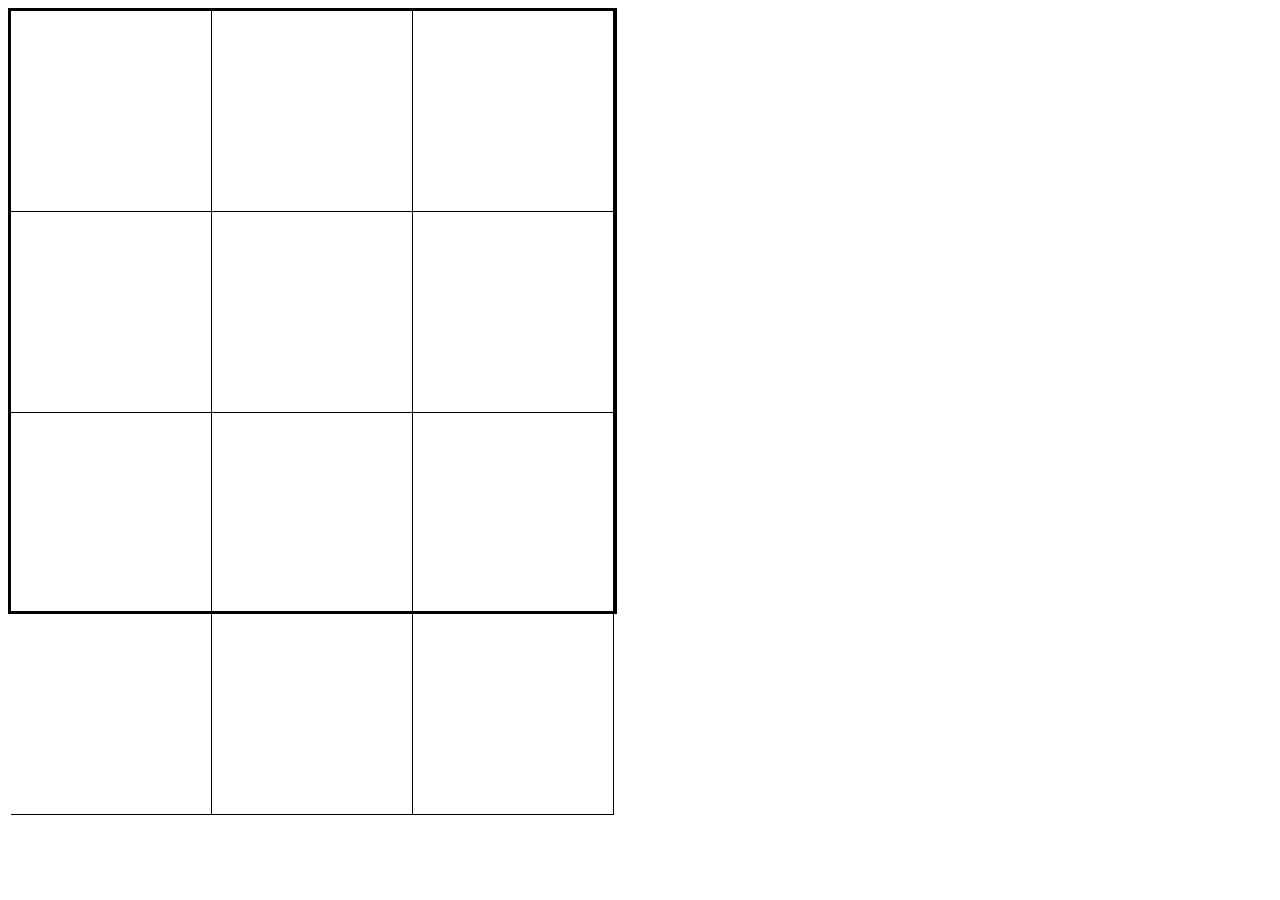
==== Atividade-3/index.html @ 76ae7d0e "Atividades a Fazer" ====
<!DOCTYPE html>
<html lang="en">

<head>
    <meta charset="UTF-8">
    <meta name="viewport" content="width=device-width, initial-scale=1.0">
    <link rel="stylesheet" href="style.css">
    <title>Joga da velha</title>
</head>

<body>
    <div id="jogo">
        <div class="linha">
            <div class="casa" id="casa1"></div>
            <div class="casa" id="casa2"></div>
            <div class="casa" id="casa3"></div>
        </div>


        <div class="linha">
            <div class="casa" id="casa4"></div>
            <div class="casa" id="casa5"></div>
            <div class="casa" id="casa6"></div>
        </div>

        <div class="linha">
            <div class="casa" id="casa4"></div>
            <div class="casa" id="casa5"></div>
            <div class="casa" id="casa6"></div>
        </div>

        <div class="linha">
            <div class="casa" id="casa7"></div>
            <div class="casa" id="casa8"></div>
            <div class="casa" id="casa9"></div>
        </div>
    </div>

    <div id="resultado"></div>


</body>

<script src="script.js"></script>

</html>
---- Atividade-3/style.css ----
#jogo{
    width:603px;
    height:600px;
    border:solid 3px

}
 
.linha{
    height:200px;
    border-bottom:solid 1px;
}
 
.casa{
    width:200px;
    height:100%;
    border-right:solid 1px;
    float:left;
}
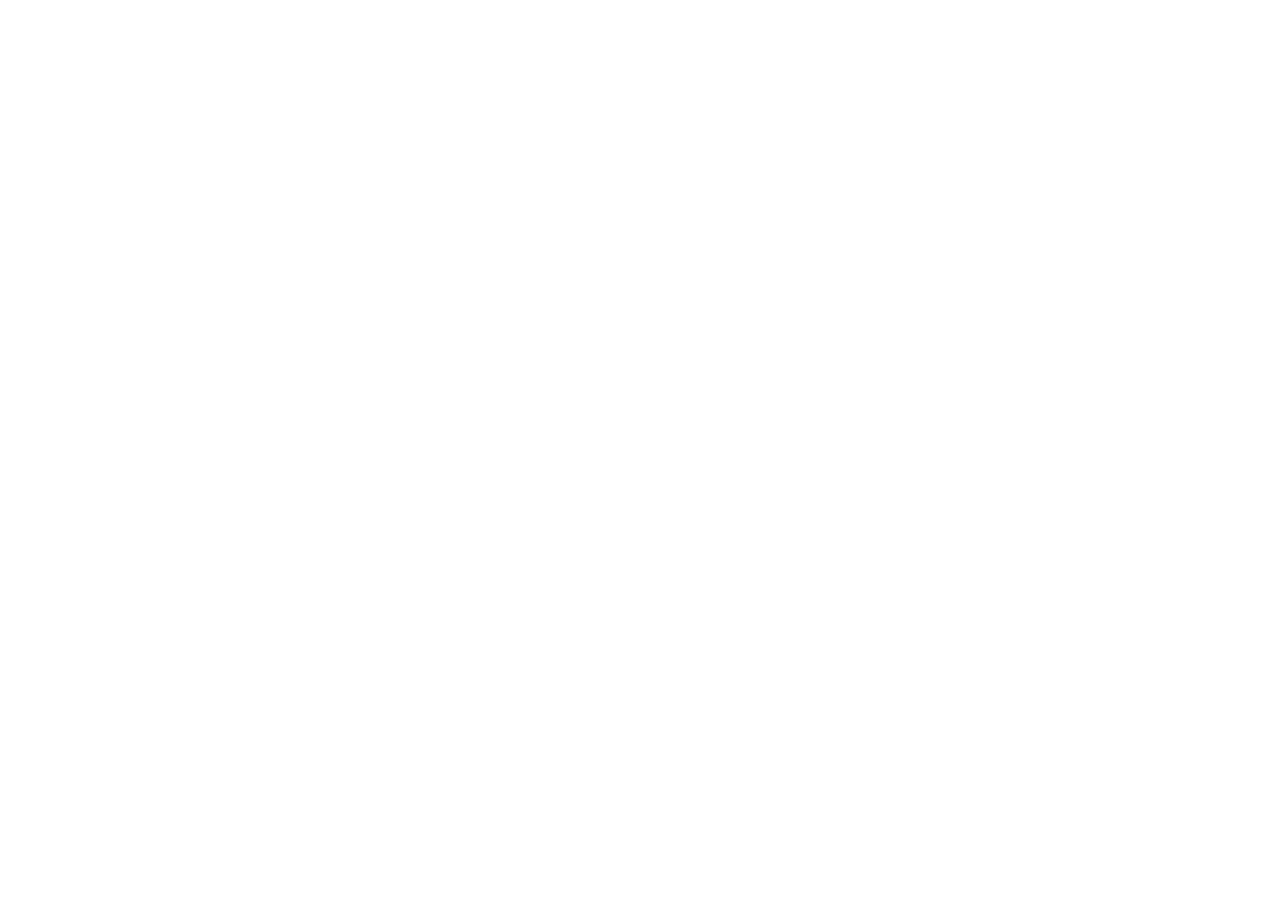
==== commit b8d44af9: "Novas atividades atualizadas para o repositório" ====
--- a/Atividade-3/index.html
+++ b/Atividade-3/index.html
@@ -1,46 +1,11 @@
 <!DOCTYPE html>
 <html lang="en">
-
 <head>
     <meta charset="UTF-8">
     <meta name="viewport" content="width=device-width, initial-scale=1.0">
-    <link rel="stylesheet" href="style.css">
-    <title>Joga da velha</title>
+    <title>Document</title>
 </head>
-
 <body>
-    <div id="jogo">
-        <div class="linha">
-            <div class="casa" id="casa1"></div>
-            <div class="casa" id="casa2"></div>
-            <div class="casa" id="casa3"></div>
-        </div>
-
-
-        <div class="linha">
-            <div class="casa" id="casa4"></div>
-            <div class="casa" id="casa5"></div>
-            <div class="casa" id="casa6"></div>
-        </div>
-
-        <div class="linha">
-            <div class="casa" id="casa4"></div>
-            <div class="casa" id="casa5"></div>
-            <div class="casa" id="casa6"></div>
-        </div>
-
-        <div class="linha">
-            <div class="casa" id="casa7"></div>
-            <div class="casa" id="casa8"></div>
-            <div class="casa" id="casa9"></div>
-        </div>
-    </div>
-
-    <div id="resultado"></div>
-
-
+    
 </body>
-
-<script src="script.js"></script>
-
 </html>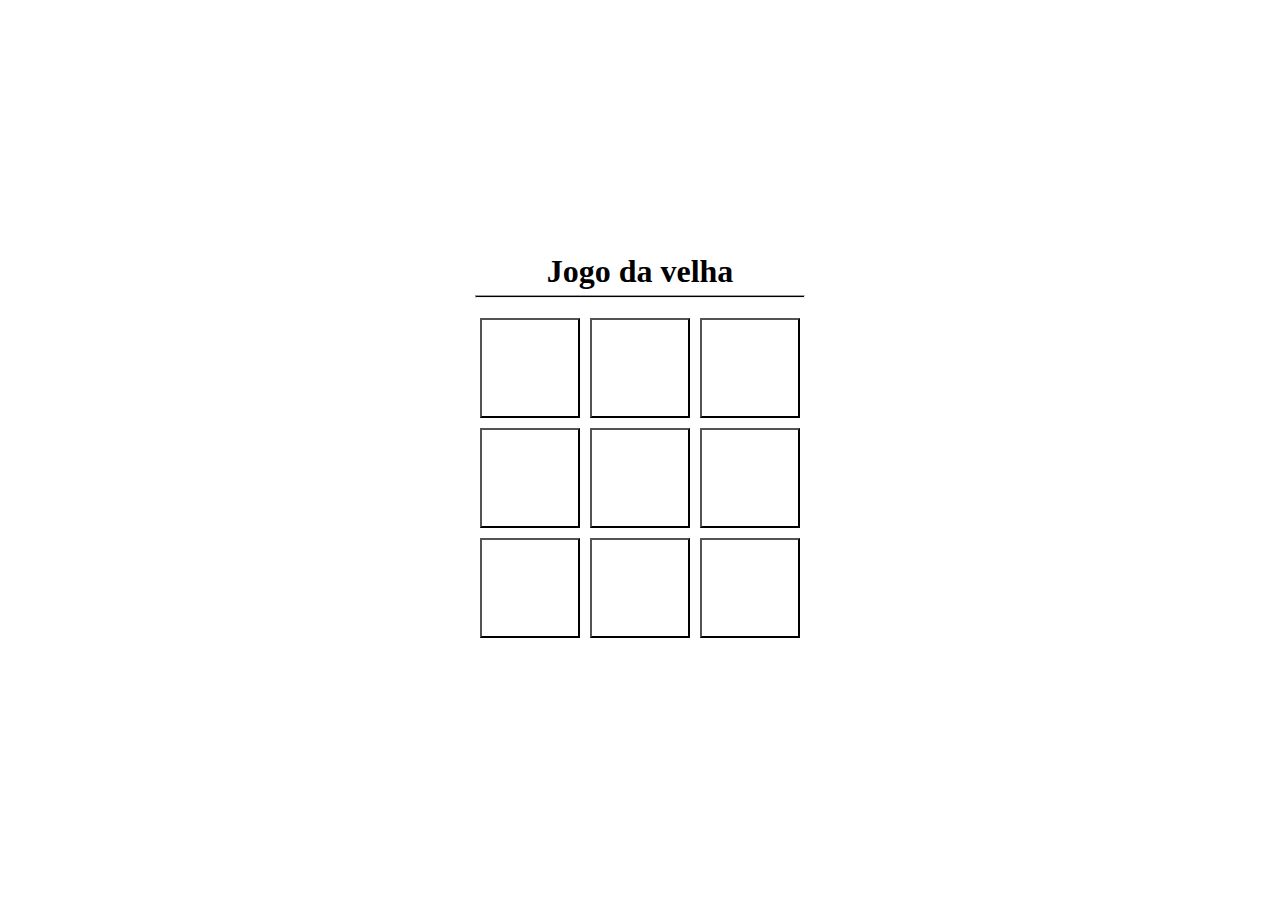
==== commit 859fba18: "Add files via upload" ====
--- a/Atividade-3/index.html
+++ b/Atividade-3/index.html
@@ -4,8 +4,91 @@
     <meta charset="UTF-8">
     <meta name="viewport" content="width=device-width, initial-scale=1.0">
     <title>Document</title>
+
+    <style>
+        *{
+            margin: 0;
+            padding: 0;
+            box-sizing: border-box;
+            font-family: cursive;
+        }
+
+        body{
+            height: 100vh;
+            display: flex;
+            align-items: center;
+            justify-content: center;
+            background-image: #f7f7f7;
+        }
+
+        main{
+            display: flex;
+            flex-direction: column;
+            gap: 5px;
+        }
+
+        h1{
+            text-align: center;
+        }
+
+        hr{
+            font-weight: bold;
+            height: 3px;
+            background: black;
+            margin-bottom: 10px;
+        }
+
+        .game{
+            display: grid;
+            grid-template-columns: 1fr 1fr 1fr;
+        }
+
+        .game button{
+            width: 100px;
+            height: 100px;
+            margin: 5px;
+            cursor: pointer;
+            font-size: 50px;
+            background: white;
+            
+        }
+    </style>
 </head>
 <body>
+    <main>
+        <h1>Jogo da velha</h1>
+        <hr />
+        <div class="game">
+            <button data-i="1">
+                
+            </button>
+            <button data-i="2">
+
+            </button>
+            <button data-i="3">
+
+            </button>
+            <button data-i="4">
+
+            </button>
+            <button data-i="5">
+
+            </button>
+            <button data-i="6">
+
+            </button>
+            <button data-i="7">
+
+            </button>
+            <button data-i="8">
+
+            </button>
+            <button data-i="9">
+
+            </button>
+        </div>
+        <h2 class="currentPlayer"></h2>
+    </main>
     
 </body>
 </html>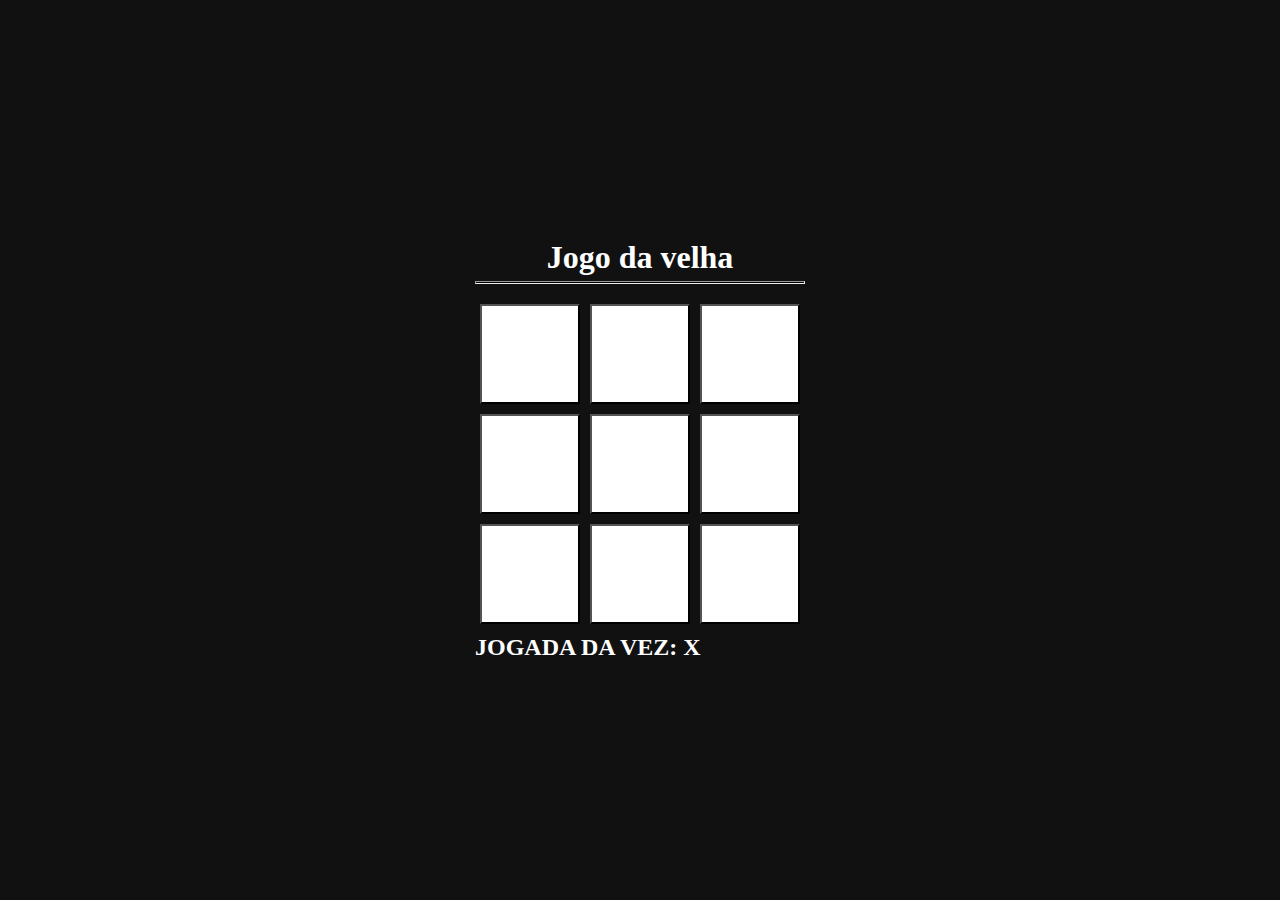
==== commit 5340b30f: "Atividade 4 terminada" ====
--- a/Atividade-3/index.html
+++ b/Atividade-3/index.html
@@ -19,9 +19,11 @@
             align-items: center;
             justify-content: center;
             background-image: #f7f7f7;
+            background-color: #111111;
         }
 
         main{
+            color: white;
             display: flex;
             flex-direction: column;
             gap: 5px;
@@ -90,5 +92,6 @@
         <h2 class="currentPlayer"></h2>
     </main>
     
+    <script src="script.js"></script>
 </body>
 </html>